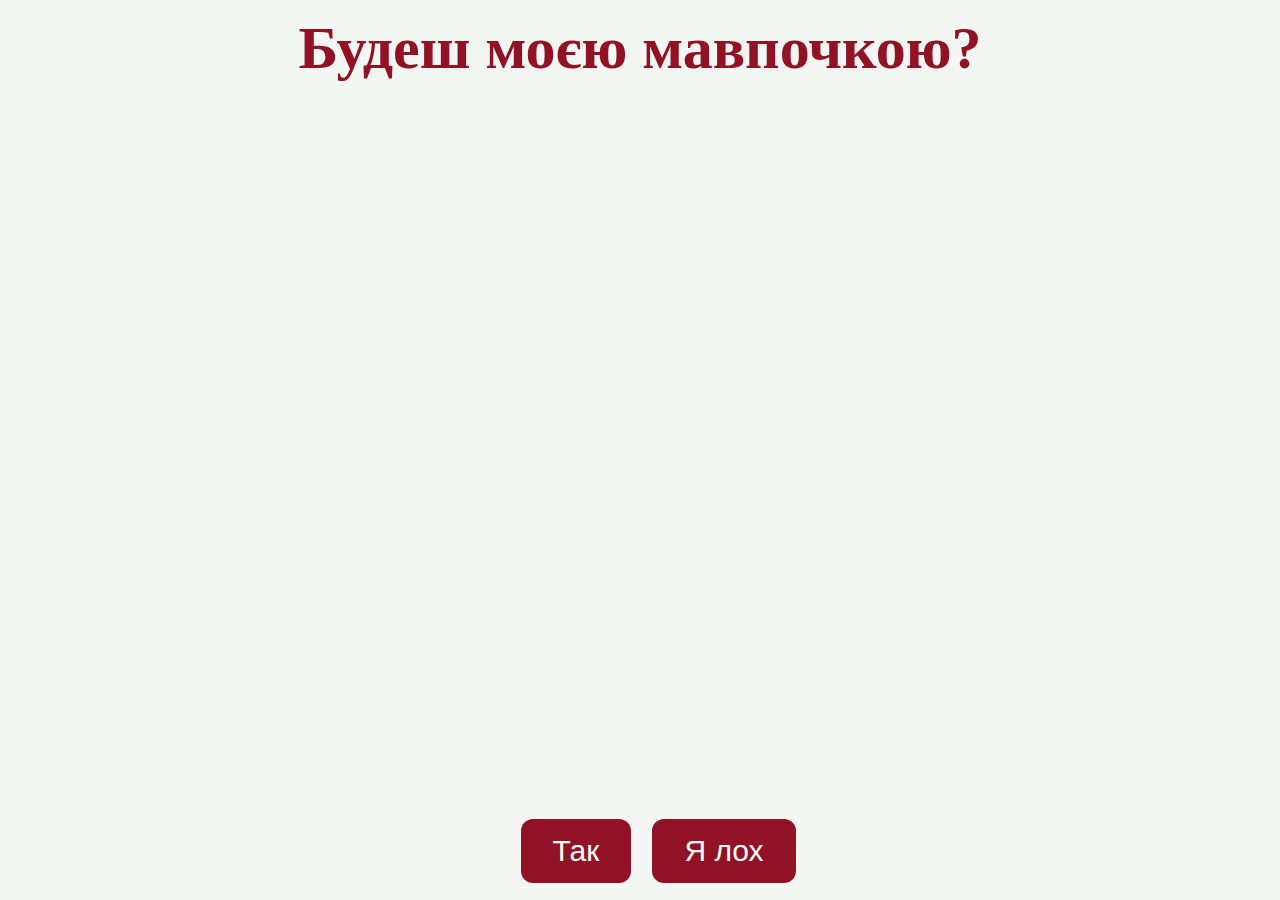
==== index.html @ c8ec2400 "дщу" ====
<!DOCTYPE html>
<html lang="ru">
  <head>
    <link href="./styles.css" rel="stylesheet" />
  </head>
  <body>
    <div class="container">
      <div>
        <h1 class="header_text">Будеш моєю мавпочкою?</h1>
      </div>
      <div class="gif_container">
        <iframe
          src="https://gifer.com/embed/u9l"
          width="1000"
          height="700"
          frameborder="0"
          allowfullscreen
        >
        </iframe>
      </div>
      <div class="buttons">
        <button class="btn" id="yesButton" onclick="nextPage()">Так</button>
        <button
          class="btn"
          id="noButton"
          onmouseover="moveButton()"
          onclick="moveButton()"
        >
          Я лох
        </button>
        <script>
          function nextPage() {
            window.location.href = "yes.html";
          }

          function moveButton() {
            var x =
              Math.random() *
              (window.innerWidth -
                document.getElementById("noButton").offsetWidth);
            var y =
              Math.random() *
              (window.innerHeight -
                document.getElementById("noButton").offsetHeight);
            document.getElementById("noButton").style.left = `${x}px`;
            document.getElementById("noButton").style.top = `${y}px`;
          }
        </script>
      </div>
    </div>
  </body>
</html>
---- styles.css ----
body {
  display: flex;
  justify-content: center;
  align-items: center;
  height: 90vh;
  background-color: #f4f6f4;
}

#noButton {
  position: absolute;
  margin-left: 150px;
  transition: 0.5s;
}

#yesButton {
  position: absolute;
  margin-right: 150px;
}

.header_text {
  font-family: "Nunito";
  font-size: 60px;
  font-weight: bold;
  color: #911125;
  text-align: center;
  margin-top: 20px;
  margin-bottom: 0px;
}

.buttons {
  display: flex;
  flex-direction: row;
  justify-content: center;
  align-items: center;
  margin-top: 20px;
  margin-left: 20px;
}

.btn {
  background-color: #911125;
  color: white;
  padding: 15px 32px;
  text-align: center;
  display: inline-block;
  font-size: 30px;
  margin: 4px 2px;
  cursor: pointer;
  border: none;
  border-radius: 12px;
  transition: background-color 0.3s ease;
  margin-top: 40px;
}

.gif_container {
  display: flex;
  justify-content: center;
  align-items: center;
  margin-top: 30px;
  margin-left: 0px;
}
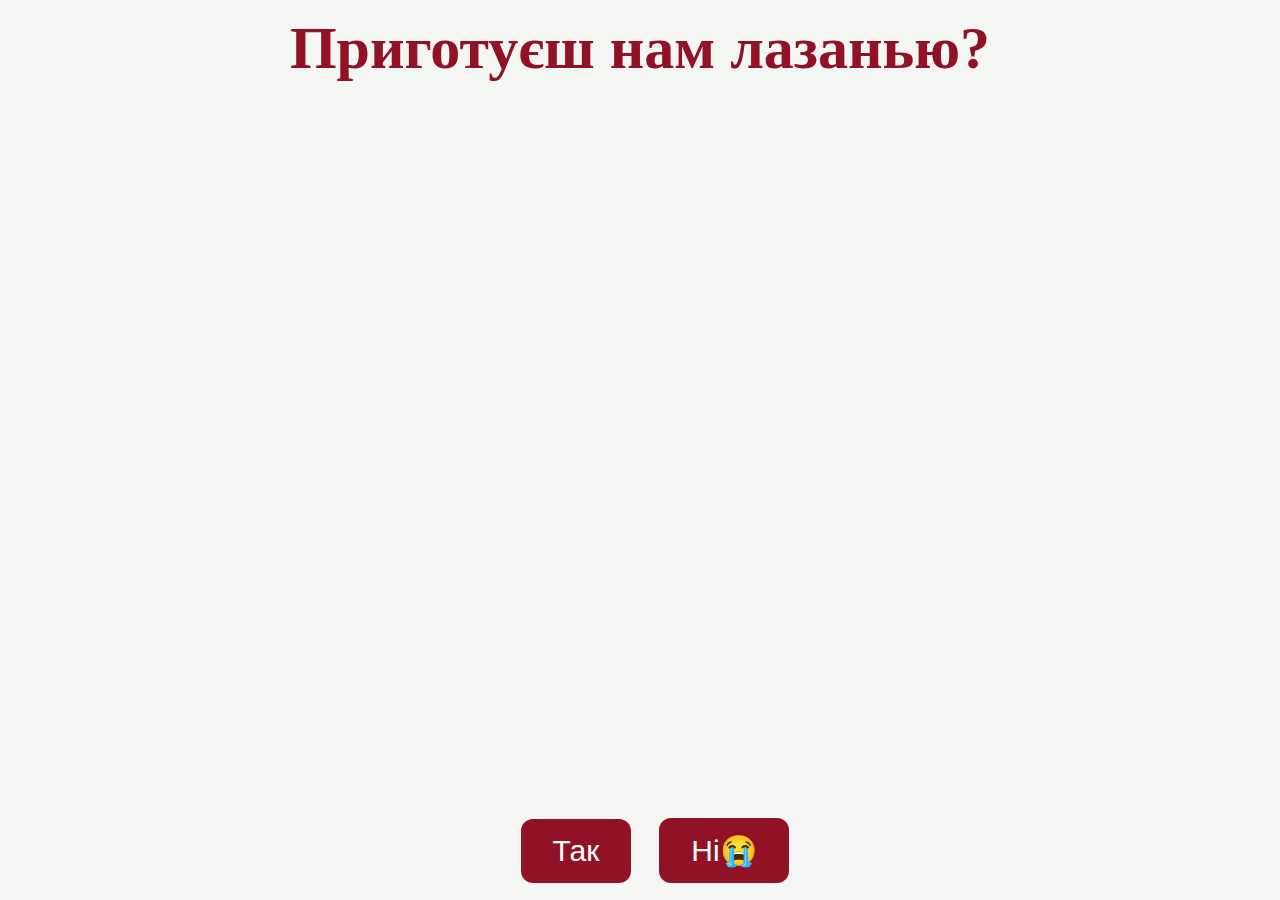
==== commit e301ce07: "update" ====
--- a/index.html
+++ b/index.html
@@ -6,11 +6,11 @@
   <body>
     <div class="container">
       <div>
-        <h1 class="header_text">Будеш моєю мавпочкою?</h1>
+        <h1 class="header_text">Приготуєш нам лазанью?</h1>
       </div>
       <div class="gif_container">
         <iframe
-          src="https://gifer.com/embed/u9l"
+          src="https://gifer.com/embed/GFCI"
           width="1000"
           height="700"
           frameborder="0"
@@ -26,7 +26,7 @@
           onmouseover="moveButton()"
           onclick="moveButton()"
         >
-          Я лох
+          Ні😭
         </button>
         <script>
           function nextPage() {
